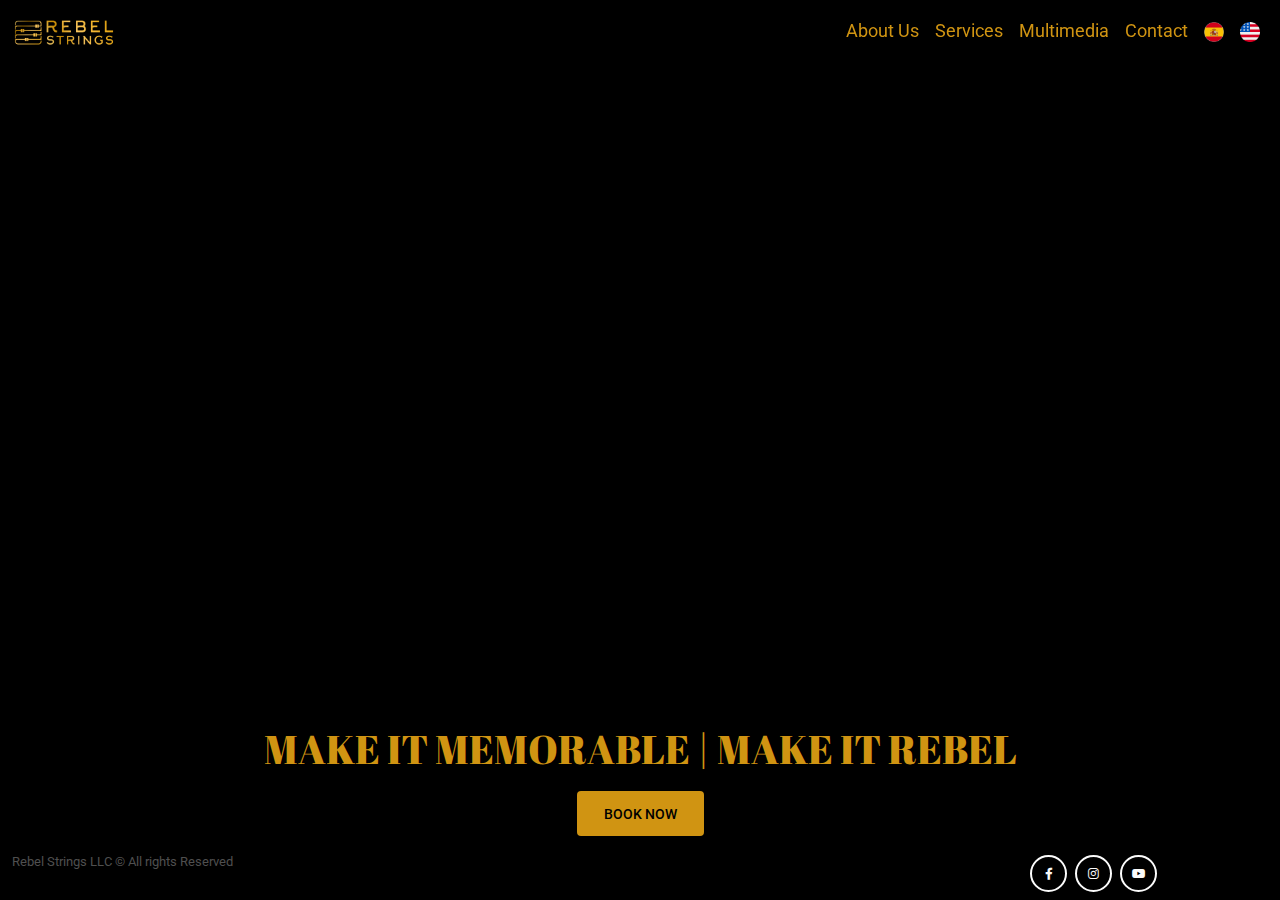
==== index.html @ 3f3f9132 "Initial Commit" ====
<!DOCTYPE html>
<html lang="en">

<head>
  <meta charset="UTF-8">
  <meta http-equiv="X-UA-Compatible" content="IE=edge">
  <meta name="viewport" content="width=device-width, initial-scale=1.0">


  <!-- MDB icon -->
  <link rel="icon" href="img/tab-logo.png" type="image/x-icon" />
  <!-- Font Awesome -->
  <link rel="stylesheet" href="https://cdnjs.cloudflare.com/ajax/libs/font-awesome/6.0.0/css/all.min.css" />
  <!-- Google Fonts Roboto -->
  <link rel="stylesheet" href="https://fonts.googleapis.com/css2?family=Roboto:wght@300;400;500;700;900&display=swap" />
  <!-- MDB -->
  <link rel="stylesheet" href="css/mdb.min.css" />


  <link rel="stylesheet" href="./style.css">
  <link rel="stylesheet" href="./home-styles.css">

  <!-- <link rel="stylesheet" href="https://maxcdn.bootstrapcdn.com/bootstrap/3.4.1/css/bootstrap.min.css">
   <script src="https://ajax.googleapis.com/ajax/libs/jquery/3.6.1/jquery.min.js"></script>
   <script src="https://maxcdn.bootstrapcdn.com/bootstrap/3.4.1/js/bootstrap.min.js"></script> -->


  <link rel="preconnect" href="https://fonts.googleapis.com">
  <link rel="preconnect" href="https://fonts.gstatic.com" crossorigin>
  <link href="https://fonts.googleapis.com/css2?family=Abril+Fatface&display=swap" rel="stylesheet">


  <title>Rebel Strings</title>
</head>

<body page="index">

  <!-- Navbar -->
  <header>
    <nav class="navbar fixed-top navbar-expand-lg navbar-dark " style="background-color:#000000;">
      <!-- Container wrapper -->
      <div class="container-fluid">

        <!-- Navbar brand -->
        <a class="navbar-brand" href="./index.html">
          <img height="30" src="./img/navbar-logo.png" alt="">
        </a>

        <!-- Toggle button -->
        <button class="navbar-toggler" type="button" data-mdb-toggle="collapse"
          data-mdb-target="#navbarSupportedContent" aria-controls="navbarSupportedContent" aria-expanded="false"
          aria-label="Toggle navigation">
          <i class="fas fa-bars"></i>
        </button>

        <!-- Collapsible wrapper -->
        <div class="collapse navbar-collapse" id="navbarSupportedContent">
          <ul class="navbar-nav me-auto mb-2 mb-lg-0">

            <!-- Link -->
            <!-- <li class="nav-item">
              <a class="nav-link" href="#">Link</a>
            </li> -->

          </ul>

          <!-- Icons d-flex flex-row me-1 -->

          <!-- navbar-nav d-flex me-auto mb-2 mb-lg-0 -->
          <ul class="navbar-nav d-flex margin-right mb-2 mb-lg-0">
            <li class="nav-item me-3 me-lg-0 align-right ">
              <a class="nav-link text-end" href="about.html">About Us</i></a>
            </li>
            <li class="nav-item me-3 me-lg-0 align-right ">
              <a class="nav-link text-end" href="services.html">Services</i></a>
            </li>
            <li class="nav-item me-3 me-lg-0">
              <a class="nav-link text-end" href="multimedia.html">Multimedia</i></a>
            </li>
          
            <li class="nav-item me-3 me-lg-0">
              <a class="nav-link text-end" id="contact" href="./contact.html">Contact</i></a>
            </li>
            <ul class="navbar-nav langWrap">
              <li class="nav-item me-3 me-lg-0" >
                <a class="nav-link text-end lang"  language="spanish"><img src="./img/spain_icon.png" height="20" alt=""> </i></a>
              </li>
              <li class="nav-item me-3 me-lg-0 " >
                <a class="nav-link text-end lang active " language="english" ><img src="./img/american_icon.png" height="20" alt=""> </i></a>
              </li>
            </ul>

          </ul>

        </div>
      </div>
      <!-- Container wrapper -->
    </nav>
  </header>
  <!-- Navbar -->


  <!-- Jumbotron -->
  <main>


    <video style="height: 60vh" autoplay muted loop id="bg-video">
      <source src="./resources/LANDING VIDEO LOOP.mp4" type="video/mp4">
      Your browser does not support the video tag.
    </video>


    
    
      <div class="main-container">
        
        <h1 class="mb-3 title-font">MAKE IT MEMORABLE | MAKE IT REBEL</h1>
        <!--img id="logo-img" src="./img/Lourdes-Rosales-LR-white-nobg.png" alt="">  -->


        <a class="btn btn-lg btn-gold" href="contact.html" role="button" id="explore-btn">Book Now</a>



      
      </div>
      <!-- Section: Social media -->
    
      <section class="row" style="font-size: smaller; width: 100%; margin-bottom: 0.25rem; ">

        <div class="col-9"> 
          Rebel Strings LLC &#169; All rights Reserved
        </div>

        <div class="col-2" style="display: flex; justify-content: end;" > 

          <!-- Facebook -->
          <a class="btn btn-outline-light btn-floating m-1" href="https://www.facebook.com/profile.php?id=61565660922657"
            target="_blank" role="button"><i class="fab fa-facebook-f"></i></a>

          <!-- Instagram -->
          <a class="btn btn-outline-light btn-floating m-1" href="https://www.instagram.com/rebelstrings"
            target="_blank" role="button"><i class="fab fa-instagram"></i></a>

          <!-- Twitter -->
          <a class="btn btn-outline-light btn-floating m-1" href="https://www.youtube.com/@RebelStringsEvents"
            target="_blank" role="button">
            <i class="fab fa-youtube"></i>
          </a>
        </div>
      </section>

  </main>
  <!-- Jumbotron -->




  <!-- footer -->
  <!-- footer -->

  <!-- MDB -->
  <script type="text/javascript" src="js/mdb.min.js"></script>
  <!-- Custom scripts -->
  <script type="text/javascript"></script>
   <script src="./js/translate.js"></script>
</body>

</html>
---- style.css ----
html {
    margin: 0px;
    height: 100%;
    width: 100%;
    padding: 0;
 }
 
body {
  margin: 0px;
  min-height: 100%;
  width: 100%;
  padding: 0;
}

.bg-dark{
  background-color: #080808 !important;
}

.granite-red {
  background-color: #75002f;
}

.red-hover :hover {
  background-color: #75012E;
}


hr {
  color:  #75012E;
  border: 2px solid #75012E;
  margin: auto;
}


.row {
  margin-top: 15px;
}

.title-font{
  font-family: 'Abril Fatface', cursive !important;
  color: #d09412
}

.nav-link {
  font-size: 1.1em;
  color: #d09412 !important;
}

.nav-link:hover {
	color:white !important;
}

.fit-logo-icon{
	border-radius: 50%;
	height: 100%;
}



.nav-link img:hover {
  cursor: pointer;
}

/* Navigation bar <ul> alignment */
.margin-right{
  margin-right: auto;
}

@media screen and (min-width: 992px){
  .margin-right{
    margin-right:0%;
  }
}
/* Navigation bar <ul> alignment */

/* #bio_jumbotron {
  background: url('./resources/main.JPG') no-repeat center center fixed;
  background-size: cover !important;
} */



.jumbotron{
  height: 30em;
}





.btn-danger {
	color: #fff;
	background-color: #75002f !important;
	border-color: #75002f; /*set the color you want here*/
	/* box-shadow: 1px #530122 !important; */
  }
  .btn-danger:hover, .btn-danger:focus, .btn-danger:active, .btn-danger.active, .open>.dropdown-toggle.btn-danger {
	color: #fff;
	background-color: #530122 !important;
	border-color: #530122 !important; /*set the color you want here*/
  }


  .btn-gold {
    color: black;
    background-color: #d09412 !important;
    border-color: #75002f; /*set the color you want here*/
    /* box-shadow: 1px #530122 !important; */
    }
    .btn-gold:hover, .btn-gold:focus, .btn-gold:active, .btn-gold.active, .open>.dropdown-toggle.btn-gold {
    color: black;
    background-color: #d09412 !important;
    border-color: #530122 !important; /*set the color you want here*/
    }






.bg-image {
  margin-top: 9vh;  
  background-position: 0px -30vh; 
}

#multimedia-bg-img{
  background-position: 0px 0vh ; 
}



@media screen and (max-width: 450px){
  /* .bg-image {
    margin-top: 0vh;  
    background-position: 0px  -50px; 
  } */

  #multimedia-bg-img{
    background-position: 0px 5vh ; 
  }
  /* #bio-bg-img {
    background-position: 0px 5vh ;
  } */
}
---- home-styles.css ----
/* 
overflow: hidden; do not remove

no scroll: use for adjusting the position of jumbotron and footer with vh without adding
to the page */

html {
  overflow: hidden;

}

body {
  overflow: hidden;
  margin: 0px;
  min-height: 100%;
  width: 100%;
  /* background: linear-gradient(rgba(0, 0, 0, 0.35),
      rgba(0, 0, 0, 0.35)),
    url('./resources/main.JPG') no-repeat center center fixed; */
  background-size: cover;
  display: flex !important;
  flex-direction: column;
  height: 100%;
  min-height: 100%;
  background-color: black;
}


main {
  display: flex;
  flex-direction: column;
  height: 100%;
  flex: 1;
  align-items: center;
  justify-content: flex-end;
}

.wrapper {
  display: flex;
  flex-direction: row;
  justify-content: end;
  width: 100%;

}
.main-container {
  display: flex;
  flex-direction: column;
  align-items: center;
  justify-content: center;
  row-gap: 2px;
}




#bg-video {
  position: absolute;  /* Position the video behind content */
  top: 60px;  /* Offset from the top, accounting for the navbar height */
  left: 0;
  width: 100%;
  height: auto;
  max-height: 450px;  /* Limit the height of the video */
  object-fit: cover;  /* Ensure video covers the container */
  z-index: -1;  /* Send the video behind the content */
}


/* for text in front of video background whole */
.overlay {
  position: absolute;
  top: 0;
  left: 0;
  width: 100%;
  height: 100%;
  background: rgba(0, 0, 0, 0.5); /* Black with 50% opacity */
  z-index: 0; /* Place overlay behind the content */
}

.content {
  position: relative;
  z-index: 1; /* Ensure the content is above the overlay */
  color: #fff; /* Make the text white or light-colored */
  text-align: center;
  padding: 50px;
}
/* for text in front of video background whole */





.fronter {
  background: transparent;
  background-size: cover !important;
  width: 100%;
  border-radius: 0;
}


.center {
  margin: auto;
  width: 50%;
  padding: 10px;
}


.btn-danger {
  color: #fff;
  background-color: #75002f !important;
  border-color: #75002f;
  /*set the color you want here*/
  box-shadow: 1px #530122 !important;
}

.btn-danger:hover,
.btn-danger:focus,
.btn-danger:active,
.btn-danger.active,
.open>.dropdown-toggle.btn-danger {
  color: #fff;
  background-color: #530122 !important;
  border-color: #530122 !important;
  /*set the color you want here*/
}

#index-jumbotron{
  margin-top: 30vh;
}
#index-footer {
  margin-top: -10vh;
}  


/* 
 small screens phone high dpi 
*/
@media screen 
and (max-height: 1800px) 
and (min-resolution: 300dpi){
  
  #index-jumbotron{
    margin-top: 35vh;
  }
  #index-footer {
    margin-top: -15vh;
  } 

  body {
    overflow: visible;
  }
  html {
    overflow: visible;
  }

}

/* 
bigger screens have lower dpi  */

/* 
  Big display: low dpi
 */
@media screen and (min-height: 950px) and (max-resolution: 120dpi){
  #index-jumbotron{
    margin-top: 50vh;
  }
  #index-footer {
    margin-top: 0vh;
  } 
}

/* 
  big laptop high dpi:
 */

 @media screen 
  and (min-height: 600px)
  and (max-height: 949px) 
  and (min-resolution: 250dpi){
  #index-jumbotron{
    margin-top: 58vh;
  }
  #index-footer {
    margin-top: -10vh;
  }  
}


/* 
laptop displays: mid-size low dpi
 */
 /* @media screen 
  and (min-height: 600px)
  and (max-height: 949px) 
  and (max-resolution: 249dpi){
  #index-jumbotron{
    margin-top: 40vh;
  }
  #index-footer {
    margin-top: -10vh;
  }  
} */


#logo-img{
  max-height: 200px;
  margin-left: 50px;
}
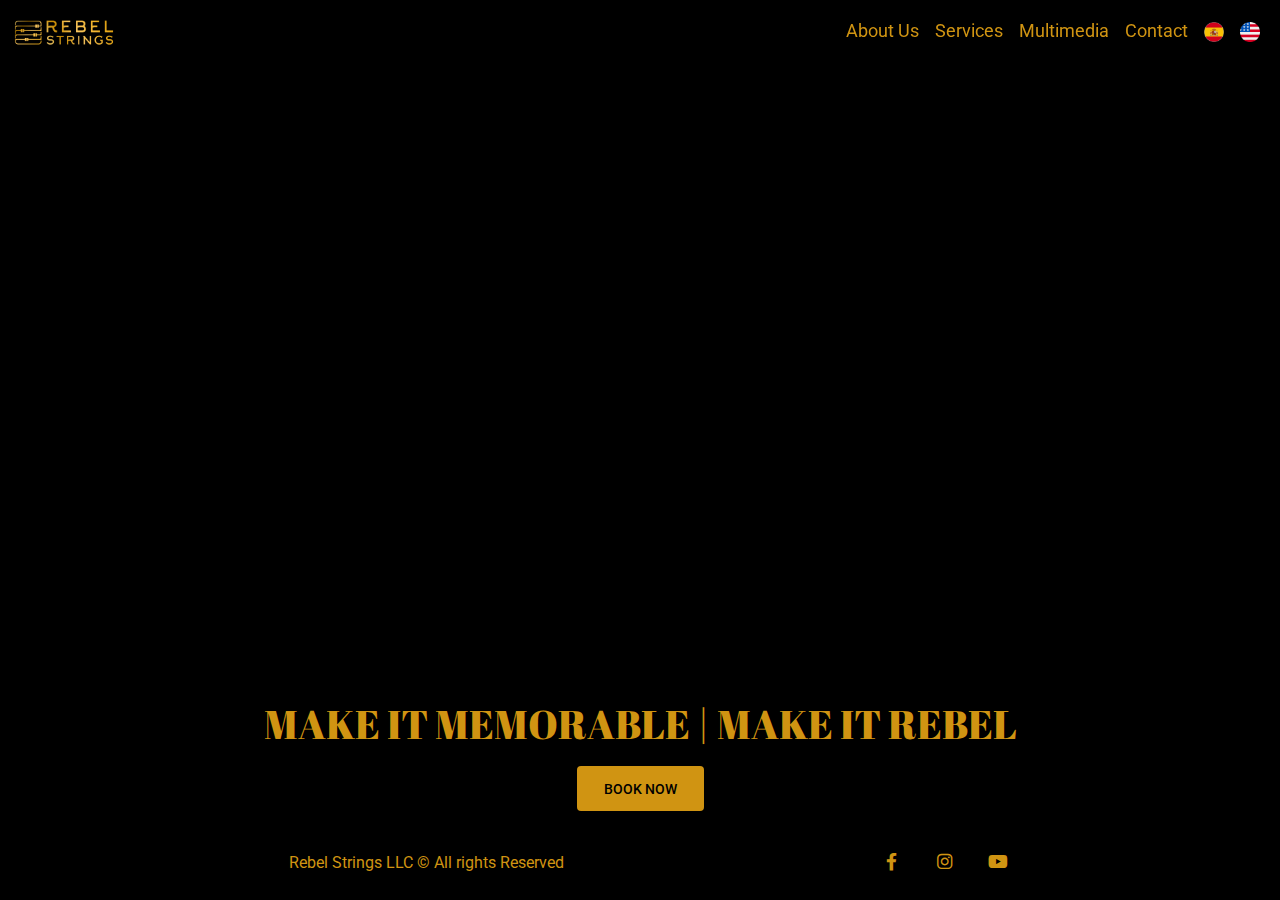
==== commit fdfc4b14: "style changes pt2" ====
--- a/index.html
+++ b/index.html
@@ -77,16 +77,18 @@
             <li class="nav-item me-3 me-lg-0">
               <a class="nav-link text-end" href="multimedia.html">Multimedia</i></a>
             </li>
-          
+
             <li class="nav-item me-3 me-lg-0">
               <a class="nav-link text-end" id="contact" href="./contact.html">Contact</i></a>
             </li>
             <ul class="navbar-nav langWrap">
-              <li class="nav-item me-3 me-lg-0" >
-                <a class="nav-link text-end lang"  language="spanish"><img src="./img/spain_icon.png" height="20" alt=""> </i></a>
+              <li class="nav-item me-3 me-lg-0">
+                <a class="nav-link text-end lang" id="spanishBtn" language="spanish"><img src="./img/spain_icon.png"
+                    height="20" alt=""> </i></a>
               </li>
-              <li class="nav-item me-3 me-lg-0 " >
-                <a class="nav-link text-end lang active " language="english" ><img src="./img/american_icon.png" height="20" alt=""> </i></a>
+              <li class="nav-item me-3 me-lg-0 ">
+                <a class="nav-link text-end lang active " id="englishBtn" language="english"><img
+                    src="./img/american_icon.png" height="20" alt=""> </i></a>
               </li>
             </ul>
 
@@ -110,46 +112,46 @@
     </video>
 
 
-    
-    
-      <div class="main-container">
-        
-        <h1 class="mb-3 title-font">MAKE IT MEMORABLE | MAKE IT REBEL</h1>
-        <!--img id="logo-img" src="./img/Lourdes-Rosales-LR-white-nobg.png" alt="">  -->
 
 
-        <a class="btn btn-lg btn-gold" href="contact.html" role="button" id="explore-btn">Book Now</a>
+    <div class="main-container">
+
+      <h1 id="slogan" class="mb-3 title-font">MAKE IT MEMORABLE | MAKE IT REBEL</h1>
+      <!--img id="logo-img" src="./img/Lourdes-Rosales-LR-white-nobg.png" alt="">  -->
+      <a id="book-now" class="btn btn-lg btn-gold" href="contact.html" role="button" id="explore-btn">Book Now</a>
 
 
 
-      
+
+    </div>
+    <!-- Section: Social media -->
+    <section class="row " style="width: 100%; min-height: 70px; margin-bottom: 0.25rem;">
+      <!-- Text Section -->
+      <div class="col-md-8 d-flex justify-content-center text-gold" style="display: flex; align-items: center;">
+         <p style="padding-top: 20px ;">
+          Rebel Strings LLC &#169; All rights Reserved
+         </p>
       </div>
-      <!-- Section: Social media -->
     
-      <section class="row" style="font-size: smaller; width: 100%; margin-bottom: 0.25rem; ">
-
-        <div class="col-9"> 
-          Rebel Strings LLC &#169; All rights Reserved
-        </div>
-
-        <div class="col-2" style="display: flex; justify-content: end;" > 
-
-          <!-- Facebook -->
-          <a class="btn btn-outline-light btn-floating m-1" href="https://www.facebook.com/profile.php?id=61565660922657"
-            target="_blank" role="button"><i class="fab fa-facebook-f"></i></a>
-
-          <!-- Instagram -->
-          <a class="btn btn-outline-light btn-floating m-1" href="https://www.instagram.com/rebelstrings"
-            target="_blank" role="button"><i class="fab fa-instagram"></i></a>
-
-          <!-- Twitter -->
-          <a class="btn btn-outline-light btn-floating m-1" href="https://www.youtube.com/@RebelStringsEvents"
-            target="_blank" role="button">
-            <i class="fab fa-youtube"></i>
-          </a>
-        </div>
-      </section>
-
+      <!-- Icons Section -->
+      <div class="col-12 col-md-4 d-flex justify-content-center justify-content-md-start align-items-center  flex-md-row">
+        <!-- Facebook -->
+        <a class="btn btn-lg btn-floating m-1" href="https://www.facebook.com/profile.php?id=61565660922657" target="_blank" role="button">
+          <i class="fab fa-facebook-f fa-lg"></i>
+        </a>
+    
+        <!-- Instagram -->
+        <a class="btn btn-lg btn-floating m-1" href="https://www.instagram.com/rebelstrings" target="_blank" role="button">
+          <i class="fab fa-instagram fa-lg"></i>
+        </a>
+    
+        <!-- YouTube -->
+        <a class="btn btn-lg btn-floating m-1" href="https://www.youtube.com/@RebelStringsEvents" target="_blank" role="button">
+          <i class="fab fa-youtube fa-lg"></i>
+        </a>
+      </div>
+    </section>
+    
   </main>
   <!-- Jumbotron -->
 
@@ -163,7 +165,7 @@
   <script type="text/javascript" src="js/mdb.min.js"></script>
   <!-- Custom scripts -->
   <script type="text/javascript"></script>
-   <script src="./js/translate.js"></script>
+  <script src="./js/translate.js"></script>
 </body>
 
-</html>
+</html>--- a/style.css
+++ b/style.css
@@ -1,10 +1,10 @@
 html {
-    margin: 0px;
-    height: 100%;
-    width: 100%;
-    padding: 0;
- }
- 
+  margin: 0px;
+  height: 100%;
+  width: 100%;
+  padding: 0;
+}
+
 body {
   margin: 0px;
   min-height: 100%;
@@ -12,8 +12,21 @@
   padding: 0;
 }
 
-.bg-dark{
-  background-color: #080808 !important;
+.container {
+  margin-top: 2%;
+}
+
+.nonintro-footer {
+  width: 100%;
+  min-height: 30px;
+  background-color: black;
+  /*weird margins fix from grid.scss */
+  margin-right: 0px; 
+  margin-left: 0px
+}
+
+.bg-dark {
+  background-color: white !important;
 }
 
 .granite-red {
@@ -26,7 +39,7 @@
 
 
 hr {
-  color:  #75012E;
+  color: #75012E;
   border: 2px solid #75012E;
   margin: auto;
 }
@@ -36,7 +49,7 @@
   margin-top: 15px;
 }
 
-.title-font{
+.title-font {
   font-family: 'Abril Fatface', cursive !important;
   color: #d09412
 }
@@ -47,12 +60,12 @@
 }
 
 .nav-link:hover {
-	color:white !important;
+  color: white !important;
 }
 
-.fit-logo-icon{
-	border-radius: 50%;
-	height: 100%;
+.fit-logo-icon {
+  border-radius: 50%;
+  height: 100%;
 }
 
 
@@ -62,15 +75,16 @@
 }
 
 /* Navigation bar <ul> alignment */
-.margin-right{
+.margin-right {
   margin-right: auto;
 }
 
-@media screen and (min-width: 992px){
-  .margin-right{
-    margin-right:0%;
+@media screen and (min-width: 992px) {
+  .margin-right {
+    margin-right: 0%;
   }
 }
+
 /* Navigation bar <ul> alignment */
 
 /* #bio_jumbotron {
@@ -80,38 +94,62 @@
 
 
 
-.jumbotron{
+.jumbotron {
   height: 30em;
 }
 
 
+.fab {
+  color: #d09412;
+}
+
+.text-gold {
+  color: #d09412;
+}
+
+.active {
+  color: #fac95f !important;
+
+}
+
+.btn-danger {
+  color: #fff;
+  background-color: #75002f !important;
+  border-color: #75002f;
+  /*set the color you want here*/
+  /* box-shadow: 1px #530122 !important; */
+}
+
+.btn-danger:hover,
+.btn-danger:focus,
+.btn-danger:active,
+.btn-danger.active,
+.open>.dropdown-toggle.btn-danger {
+  color: #fff;
+  background-color: #530122 !important;
+  border-color: #530122 !important;
+  /*set the color you want here*/
+}
 
 
+.btn-gold {
+  color: black;
+  background-color: #d09412 !important;
+  border-color: #c58a14;
+  /*set the color you want here*/
+  /* box-shadow: 1px #530122 !important; */
+}
 
-.btn-danger {
-	color: #fff;
-	background-color: #75002f !important;
-	border-color: #75002f; /*set the color you want here*/
-	/* box-shadow: 1px #530122 !important; */
-  }
-  .btn-danger:hover, .btn-danger:focus, .btn-danger:active, .btn-danger.active, .open>.dropdown-toggle.btn-danger {
-	color: #fff;
-	background-color: #530122 !important;
-	border-color: #530122 !important; /*set the color you want here*/
-  }
-
-
-  .btn-gold {
-    color: black;
-    background-color: #d09412 !important;
-    border-color: #75002f; /*set the color you want here*/
-    /* box-shadow: 1px #530122 !important; */
-    }
-    .btn-gold:hover, .btn-gold:focus, .btn-gold:active, .btn-gold.active, .open>.dropdown-toggle.btn-gold {
-    color: black;
-    background-color: #d09412 !important;
-    border-color: #530122 !important; /*set the color you want here*/
-    }
+.btn-gold:hover,
+.btn-gold:focus,
+.btn-gold:active,
+.btn-gold.active,
+.open>.dropdown-toggle.btn-gold {
+  color: black;
+  background-color: #e2a31a !important;
+  border-color: #c58a14 !important;
+  /*set the color you want here*/
+}
 
 
 
@@ -119,30 +157,27 @@
 
 
 .bg-image {
-  margin-top: 9vh;  
-  background-position: 0px -30vh; 
+  margin-top: 8vh;
+  background-position: 0px -30vh;
 }
 
-#multimedia-bg-img{
-  background-position: 0px 0vh ; 
+#multimedia-bg-img {
+  background-position: 0px 0vh;
 }
 
 
 
-@media screen and (max-width: 450px){
+@media screen and (max-width: 450px) {
   /* .bg-image {
     margin-top: 0vh;  
     background-position: 0px  -50px; 
   } */
 
-  #multimedia-bg-img{
-    background-position: 0px 5vh ; 
+  #multimedia-bg-img {
+    background-position: 0px 5vh;
   }
+
   /* #bio-bg-img {
     background-position: 0px 5vh ;
   } */
-}
-
-
-
-
+}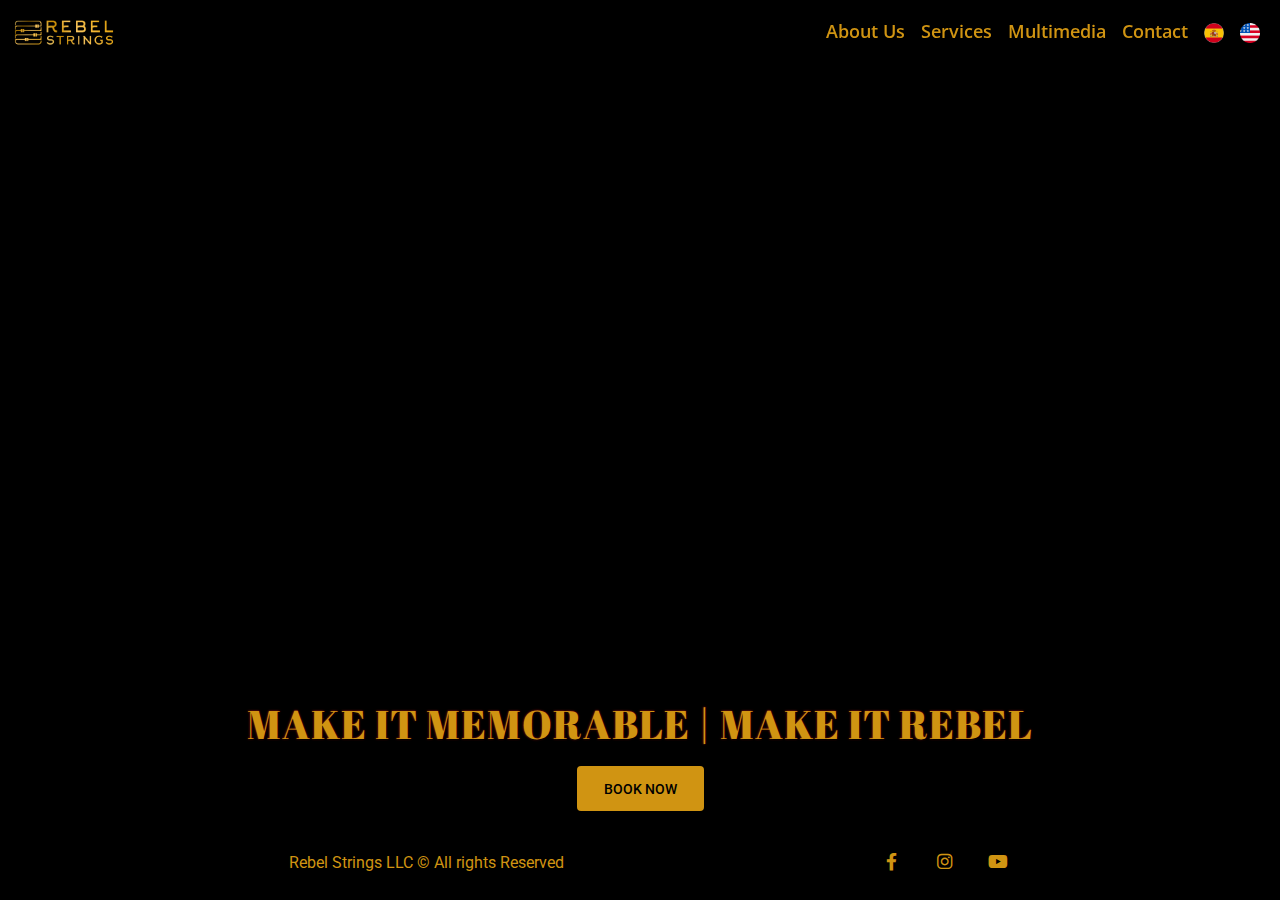
==== commit 1d572606: "version 0.1" ====
--- a/index.html
+++ b/index.html
@@ -24,11 +24,11 @@
    <script src="https://ajax.googleapis.com/ajax/libs/jquery/3.6.1/jquery.min.js"></script>
    <script src="https://maxcdn.bootstrapcdn.com/bootstrap/3.4.1/js/bootstrap.min.js"></script> -->
 
-
-  <link rel="preconnect" href="https://fonts.googleapis.com">
-  <link rel="preconnect" href="https://fonts.gstatic.com" crossorigin>
-  <link href="https://fonts.googleapis.com/css2?family=Abril+Fatface&display=swap" rel="stylesheet">
-
+   <link rel="preconnect" href="https://fonts.googleapis.com">
+   <link rel="preconnect" href="https://fonts.gstatic.com" crossorigin>
+   <link href="https://fonts.googleapis.com/css2?family=Open+Sans:ital,wght@0,300..800;1,300..800&display=swap" rel="stylesheet">
+   <link href="https://fonts.googleapis.com/css2?family=Abril+Fatface&display=swap" rel="stylesheet">
+ 
 
   <title>Rebel Strings</title>
 </head>
--- a/style.css
+++ b/style.css
@@ -93,9 +93,21 @@
 } */
 
 
-
+#slogan {
+  text-shadow: 1px 1px 3px rgba(0, 0, 0, 0.1), 0 0 25px rgba(0,0,0, 0.2); /* Adds a subtle shadow */
+  letter-spacing: 1px;
+}
 .jumbotron {
   height: 30em;
+}
+
+.navbar {
+  font-family: "Open Sans", serif;
+  font-optical-sizing: auto;
+  font-weight: 600;
+  font-style: normal;
+  font-variation-settings:
+    "wdth" 100;
 }
 
 
--- a/home-styles.css
+++ b/home-styles.css
@@ -26,6 +26,7 @@
 }
 
 
+
 main {
   display: flex;
   flex-direction: column;
@@ -34,6 +35,8 @@
   align-items: center;
   justify-content: flex-end;
 }
+
+
 
 .wrapper {
   display: flex;
@@ -206,3 +209,11 @@
   max-height: 200px;
   margin-left: 50px;
 } 
+
+
+
+#slogan {
+  
+  text-shadow: 1px 1px 1px rgba(0, 0, 0,1 ), 0 0 2px rgba(224, 24, 24, 0.986) !important; /* Adds a subtle shadow */
+  letter-spacing: 1px;
+}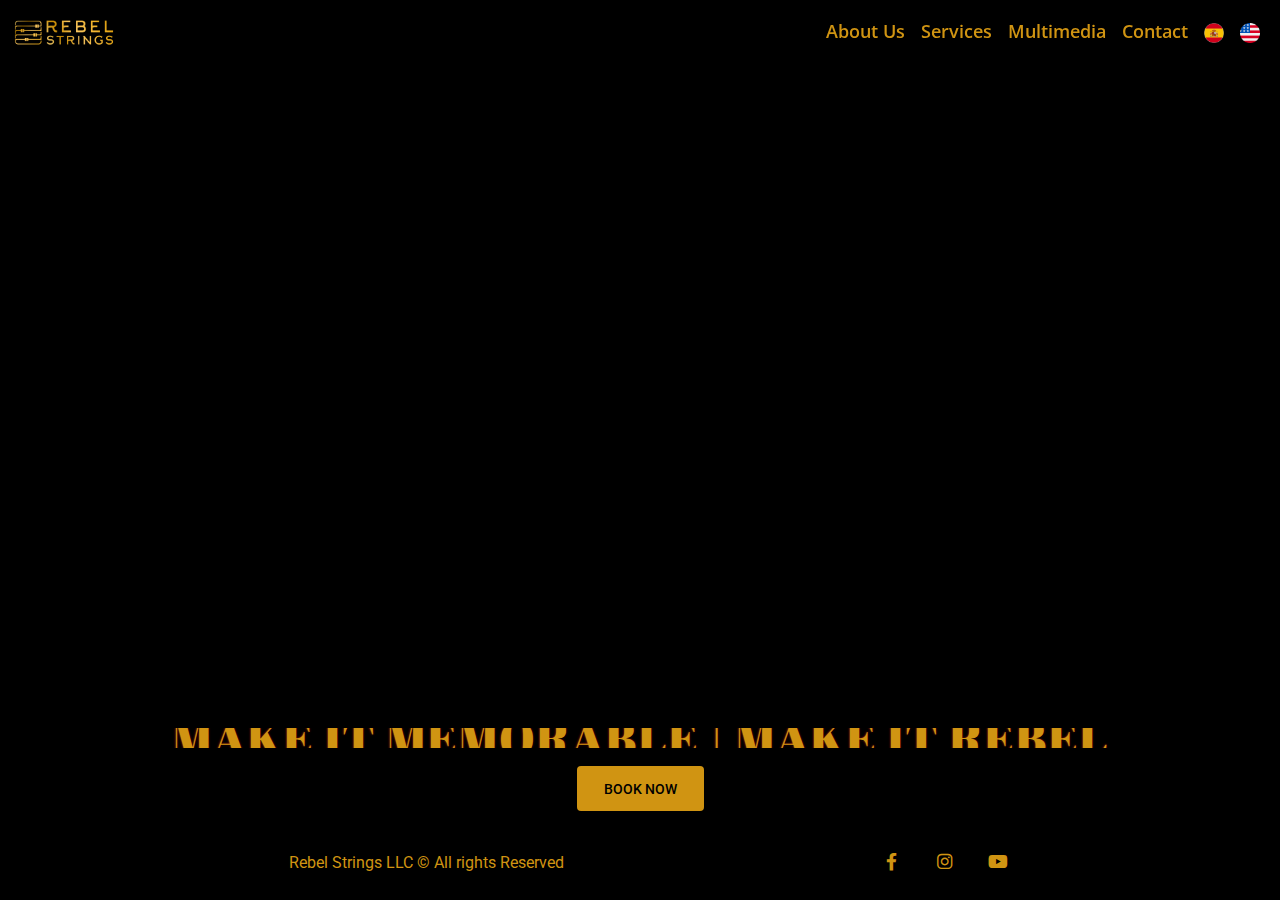
==== commit bbd56ae2: "Styling Edits" ====
--- a/index.html
+++ b/index.html
@@ -69,13 +69,13 @@
           <!-- navbar-nav d-flex me-auto mb-2 mb-lg-0 -->
           <ul class="navbar-nav d-flex margin-right mb-2 mb-lg-0">
             <li class="nav-item me-3 me-lg-0 align-right ">
-              <a class="nav-link text-end" href="about.html">About Us</i></a>
+              <a class="nav-link text-end" id="aboutus" href="about.html">About Us</i></a>
             </li>
             <li class="nav-item me-3 me-lg-0 align-right ">
-              <a class="nav-link text-end" href="services.html">Services</i></a>
+              <a class="nav-link text-end" id="services" href="services.html">Services</i></a>
             </li>
             <li class="nav-item me-3 me-lg-0">
-              <a class="nav-link text-end" href="multimedia.html">Multimedia</i></a>
+              <a class="nav-link text-end" id="multimedia" href="multimedia.html">Multimedia</i></a>
             </li>
 
             <li class="nav-item me-3 me-lg-0">
@@ -106,7 +106,7 @@
   <main>
 
 
-    <video style="height: 60vh" autoplay muted loop id="bg-video">
+    <video style="height: 60vh" autoplay muted loop id="bg-video" playsinline  preload="auto">
       <source src="./resources/LANDING VIDEO LOOP.mp4" type="video/mp4">
       Your browser does not support the video tag.
     </video>
@@ -116,7 +116,7 @@
 
     <div class="main-container">
 
-      <h1 id="slogan" class="mb-3 title-font">MAKE IT MEMORABLE | MAKE IT REBEL</h1>
+      <h2 id="slogan" class="mb-3 title-font">MAKE IT MEMORABLE | MAKE IT REBEL</h2>
       <!--img id="logo-img" src="./img/Lourdes-Rosales-LR-white-nobg.png" alt="">  -->
       <a id="book-now" class="btn btn-lg btn-gold" href="contact.html" role="button" id="explore-btn">Book Now</a>
 
@@ -164,7 +164,6 @@
   <!-- MDB -->
   <script type="text/javascript" src="js/mdb.min.js"></script>
   <!-- Custom scripts -->
-  <script type="text/javascript"></script>
   <script src="./js/translate.js"></script>
 </body>
 
--- a/home-styles.css
+++ b/home-styles.css
@@ -216,4 +216,27 @@
   
   text-shadow: 1px 1px 1px rgba(0, 0, 0,1 ), 0 0 2px rgba(224, 24, 24, 0.986) !important; /* Adds a subtle shadow */
   letter-spacing: 1px;
-}+  height: 20px;               /* Fixed height */
+  line-height: 20px;          /* Vertically center text */
+  font-size: 3rem ;            /* Larger font size for desktop */
+  white-space: nowrap;        /* Prevent wrapping */
+  overflow: hidden;           /* Hide overflow */
+  text-align: center;         /* Center text */
+  
+}
+
+/* Mobile responsive styling */
+@media (max-width: 768px) {
+  #slogan {
+    
+    font-size: 3rem;        /* Smaller font size for mobile */
+    white-space: normal;      /* Allow text to wrap on small screens */
+  }
+}
+
+/* Additional adjustment for very small screens (e.g. phones) */
+@media (max-width: 480px) {
+  #slogan {
+    font-size: 1rem !important;        /* Even smaller font size on very small screens */
+  }
+}
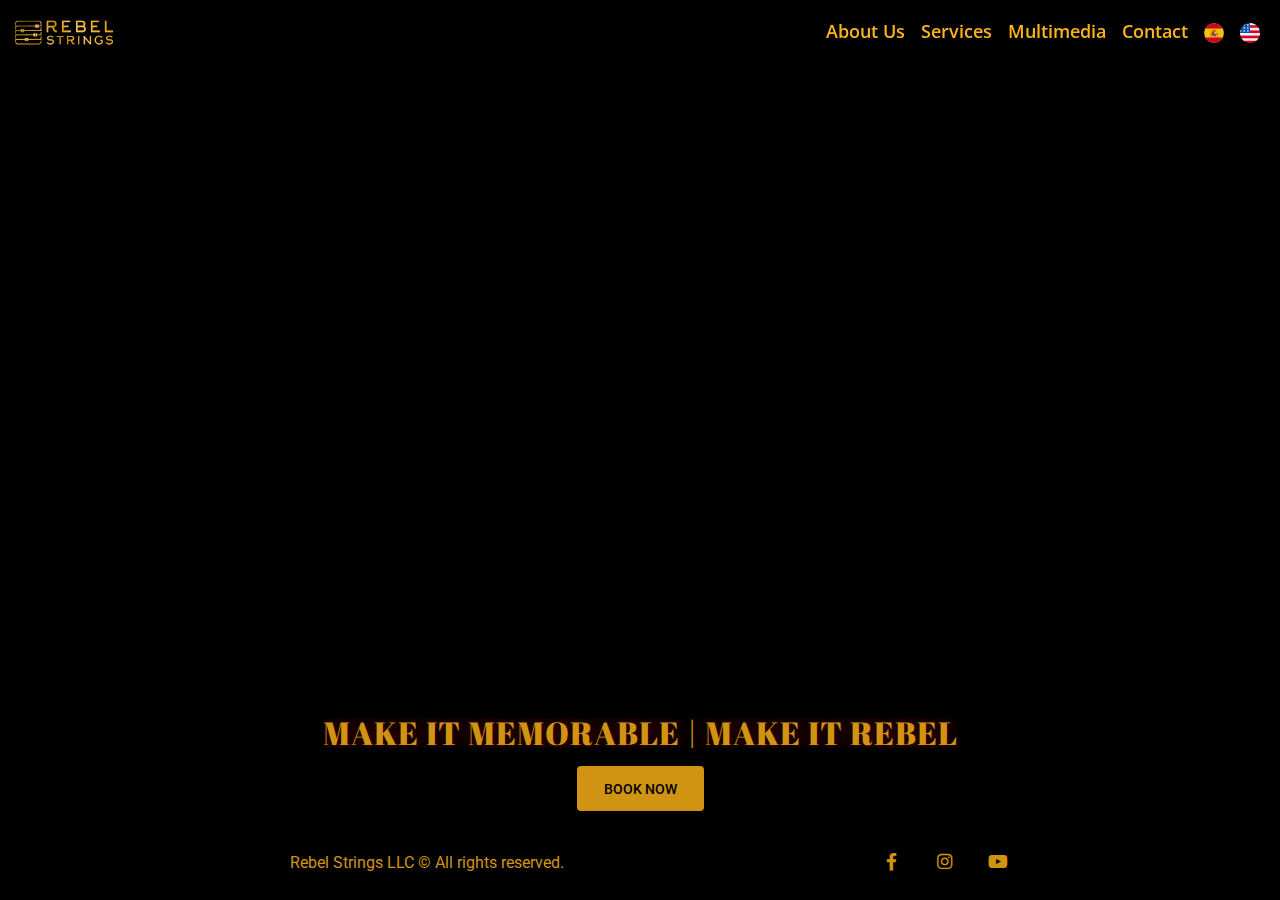
==== commit 134e1394: "v1.1" ====
--- a/index.html
+++ b/index.html
@@ -24,11 +24,12 @@
    <script src="https://ajax.googleapis.com/ajax/libs/jquery/3.6.1/jquery.min.js"></script>
    <script src="https://maxcdn.bootstrapcdn.com/bootstrap/3.4.1/js/bootstrap.min.js"></script> -->
 
-   <link rel="preconnect" href="https://fonts.googleapis.com">
-   <link rel="preconnect" href="https://fonts.gstatic.com" crossorigin>
-   <link href="https://fonts.googleapis.com/css2?family=Open+Sans:ital,wght@0,300..800;1,300..800&display=swap" rel="stylesheet">
-   <link href="https://fonts.googleapis.com/css2?family=Abril+Fatface&display=swap" rel="stylesheet">
- 
+  <link rel="preconnect" href="https://fonts.googleapis.com">
+  <link rel="preconnect" href="https://fonts.gstatic.com" crossorigin>
+  <link href="https://fonts.googleapis.com/css2?family=Open+Sans:ital,wght@0,300..800;1,300..800&display=swap"
+    rel="stylesheet">
+  <link href="https://fonts.googleapis.com/css2?family=Abril+Fatface&display=swap" rel="stylesheet">
+
 
   <title>Rebel Strings</title>
 </head>
@@ -106,7 +107,7 @@
   <main>
 
 
-    <video style="height: 60vh" autoplay muted loop id="bg-video" playsinline  preload="auto">
+    <video style="height: 60vh" autoplay muted loop id="bg-video" playsinline preload="auto">
       <source src="./resources/LANDING VIDEO LOOP.mp4" type="video/mp4">
       Your browser does not support the video tag.
     </video>
@@ -128,30 +129,34 @@
     <section class="row " style="width: 100%; min-height: 70px; margin-bottom: 0.25rem;">
       <!-- Text Section -->
       <div class="col-md-8 d-flex justify-content-center text-gold" style="display: flex; align-items: center;">
-         <p style="padding-top: 20px ;">
-          Rebel Strings LLC &#169; All rights Reserved
-         </p>
+        <p style="padding-top: 20px ;">
+          Rebel Strings LLC &#169; All rights reserved.
+        </p>
       </div>
-    
+
       <!-- Icons Section -->
-      <div class="col-12 col-md-4 d-flex justify-content-center justify-content-md-start align-items-center  flex-md-row">
+      <div
+        class="col-12 col-md-4 d-flex justify-content-center justify-content-md-start align-items-center  flex-md-row">
         <!-- Facebook -->
-        <a class="btn btn-lg btn-floating m-1" href="https://www.facebook.com/profile.php?id=61565660922657" target="_blank" role="button">
+        <a class="btn btn-lg btn-floating m-1" href="https://www.facebook.com/profile.php?id=61565660922657"
+          target="_blank" role="button">
           <i class="fab fa-facebook-f fa-lg"></i>
         </a>
-    
+
         <!-- Instagram -->
-        <a class="btn btn-lg btn-floating m-1" href="https://www.instagram.com/rebelstrings" target="_blank" role="button">
+        <a class="btn btn-lg btn-floating m-1" href="https://www.instagram.com/rebelstrings" target="_blank"
+          role="button">
           <i class="fab fa-instagram fa-lg"></i>
         </a>
-    
+
         <!-- YouTube -->
-        <a class="btn btn-lg btn-floating m-1" href="https://www.youtube.com/@RebelStringsEvents" target="_blank" role="button">
+        <a class="btn btn-lg btn-floating m-1" href="https://www.youtube.com/@RebelStringsEvents" target="_blank"
+          role="button">
           <i class="fab fa-youtube fa-lg"></i>
         </a>
       </div>
     </section>
-    
+
   </main>
   <!-- Jumbotron -->
 
--- a/style.css
+++ b/style.css
@@ -56,7 +56,7 @@
 
 .nav-link {
   font-size: 1.1em;
-  color: #d09412 !important;
+  color: #fcb41a !important;
 }
 
 .nav-link:hover {
@@ -93,10 +93,7 @@
 } */
 
 
-#slogan {
-  text-shadow: 1px 1px 3px rgba(0, 0, 0, 0.1), 0 0 25px rgba(0,0,0, 0.2); /* Adds a subtle shadow */
-  letter-spacing: 1px;
-}
+
 .jumbotron {
   height: 30em;
 }
@@ -120,7 +117,7 @@
 }
 
 .active {
-  color: #fac95f !important;
+  color: #fcc95cf3 !important;
 
 }
 
@@ -192,4 +189,37 @@
   /* #bio-bg-img {
     background-position: 0px 5vh ;
   } */
+}
+
+
+#sloagan , h2, h1 {
+  text-shadow: 1px 1px 2px rgb(245, 242, 242), 0 0 2px rgb(221, 220, 220), 0 0 4px rgb(228, 228, 228);
+
+}
+
+#slogan {
+  letter-spacing: 1px;
+  height: 30px;               /* Fixed height */
+  line-height: 30px;          /* Vertically center text */
+  font-size: 2rem ;            /* Larger font size for desktop */
+  white-space: nowrap;        /* Prevent wrapping */
+  overflow: hidden;           /* Hide overflow */
+  text-align: center;         /* Center text */
+  
+}
+
+/* Mobile responsive styling */
+@media (max-width: 768px) {
+  #slogan {
+    
+    font-size: 1.3rem;        /* Smaller font size for mobile */
+    white-space: normal;      /* Allow text to wrap on small screens */
+  }
+}
+
+/* Additional adjustment for very small screens (e.g. phones) */
+@media (max-width: 480px) {
+  #slogan {
+    font-size: 1.1rem !important;        /* Even smaller font size on very small screens */
+  }
 }--- a/home-styles.css
+++ b/home-styles.css
@@ -210,33 +210,8 @@
   margin-left: 50px;
 } 
 
-
-
-#slogan {
-  
-  text-shadow: 1px 1px 1px rgba(0, 0, 0,1 ), 0 0 2px rgba(224, 24, 24, 0.986) !important; /* Adds a subtle shadow */
-  letter-spacing: 1px;
-  height: 20px;               /* Fixed height */
-  line-height: 20px;          /* Vertically center text */
-  font-size: 3rem ;            /* Larger font size for desktop */
-  white-space: nowrap;        /* Prevent wrapping */
-  overflow: hidden;           /* Hide overflow */
-  text-align: center;         /* Center text */
-  
-}
-
-/* Mobile responsive styling */
-@media (max-width: 768px) {
-  #slogan {
-    
-    font-size: 3rem;        /* Smaller font size for mobile */
-    white-space: normal;      /* Allow text to wrap on small screens */
-  }
-}
-
-/* Additional adjustment for very small screens (e.g. phones) */
-@media (max-width: 480px) {
-  #slogan {
-    font-size: 1rem !important;        /* Even smaller font size on very small screens */
-  }
-}
+#slogan { 
+  text-shadow: 1px 1px 3px rgba(247, 32, 32, 0.1), 0 0 25px rgba(243, 3, 3, 0.425) !important;
+}
+
+
